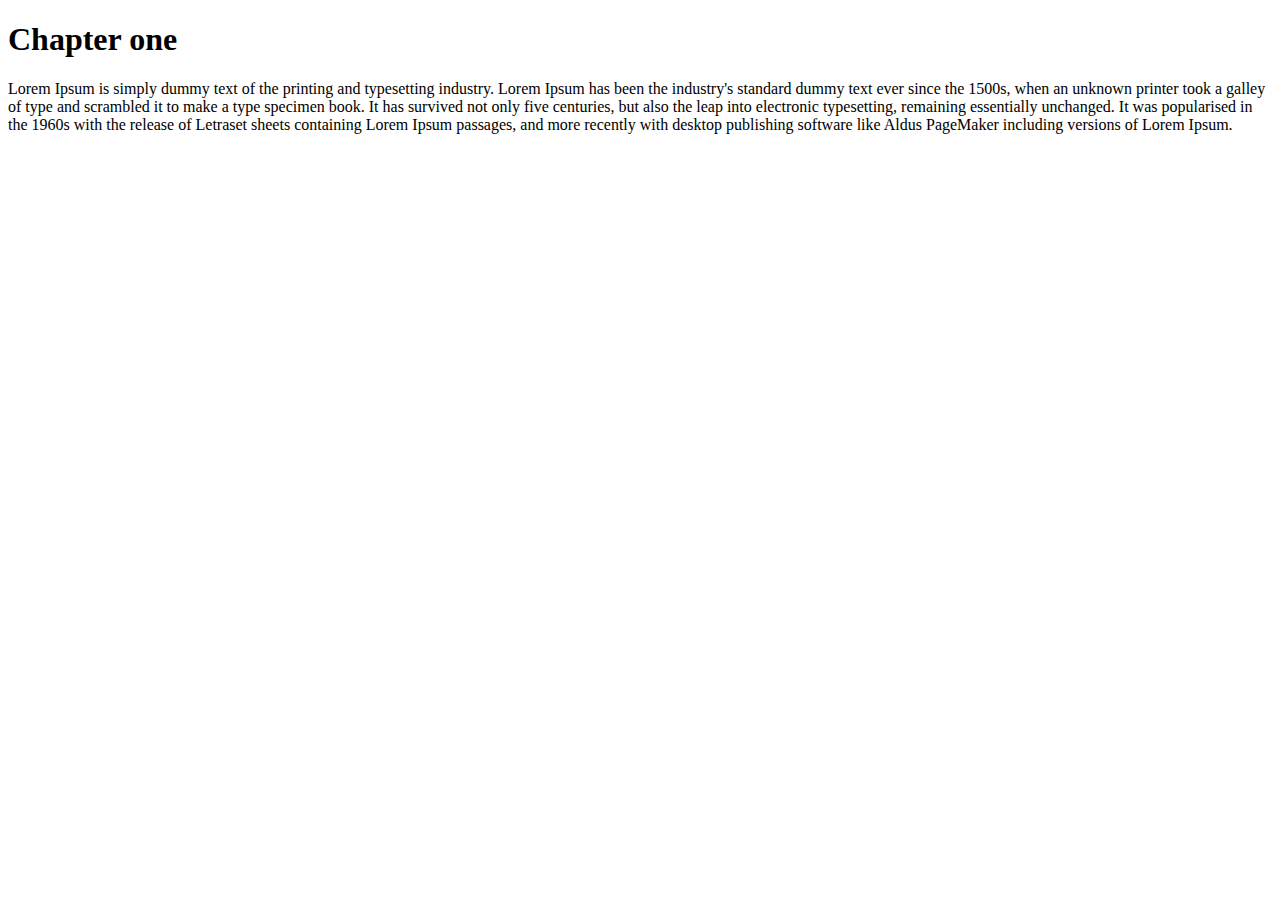
==== index.html @ 43a409c4 "first commit" ====
<!DOCTYPE html>
<html lang="en">
<head>
    <meta charset="UTF-8">
    <meta name="viewport" content="width=device-width, initial-scale=1.0"> 
    <title>Document</title>
</head>
<body>
    <h1>Chapter one</h1>
    <p> 
        Lorem Ipsum is simply dummy text of the printing and typesetting industry. Lorem Ipsum has been the industry's standard dummy text ever since the 1500s, when an unknown printer took a galley of type and scrambled it to make a type specimen book. It has survived not only five centuries, but also the leap into electronic typesetting, remaining essentially unchanged. It was popularised in the 1960s with the release of Letraset sheets containing Lorem Ipsum passages, and more recently with desktop publishing software like Aldus PageMaker including versions of Lorem Ipsum.
    </p>
    
</body>
</html>
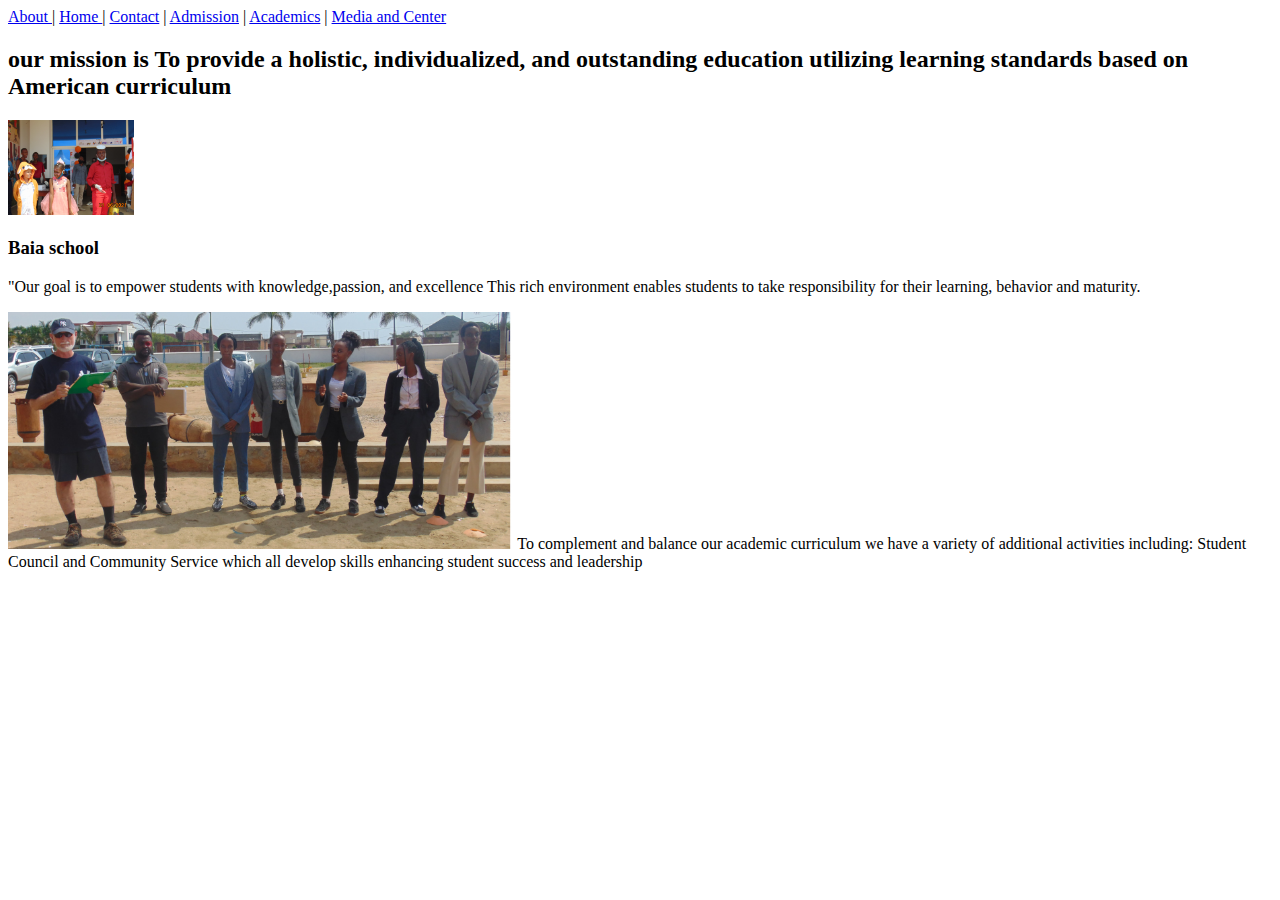
==== commit 83321bce: "one descriptive message" ====
--- a/index.html
+++ b/index.html
@@ -3,13 +3,27 @@
 <head>
     <meta charset="UTF-8">
     <meta name="viewport" content="width=device-width, initial-scale=1.0"> 
-    <title>Document</title>
+    <title>Welcome to Baia school</title>
 </head>
 <body>
-    <h1>Chapter one</h1>
-    <p> 
-        Lorem Ipsum is simply dummy text of the printing and typesetting industry. Lorem Ipsum has been the industry's standard dummy text ever since the 1500s, when an unknown printer took a galley of type and scrambled it to make a type specimen book. It has survived not only five centuries, but also the leap into electronic typesetting, remaining essentially unchanged. It was popularised in the 1960s with the release of Letraset sheets containing Lorem Ipsum passages, and more recently with desktop publishing software like Aldus PageMaker including versions of Lorem Ipsum.
-    </p>
+    <a href="About.html"> About </a> | <a href="index.html"> Home </a> | <a href="Contact .html"> Contact</a> | <a href="Admission.html"> Admission</a> | <a href="Academics.html"> Academics</a> | <a href="Media Center.html"> Media and Center</a>
     
+   <h2>our mission is To provide a holistic, individualized, and outstanding education utilizing learning standards
+based on American curriculum</h2>
+   
+
+<img src="image/DSC02397.jpg" alt="" width="10%">
+<h3>Baia school</h3>
+
+
+<p>"Our goal is to empower students with knowledge,passion, and excellence
+
+This rich environment enables students to take responsibility for their learning, behavior and maturity.</p>
+
+<img src="image/DSC02407.jpg" alt="" width="40%">
+
+
+To complement and balance our academic curriculum we have a variety of additional activities including:  Student Council and Community Service which all develop skills enhancing student success and leadership</h2>
+      
 </body>
 </html>